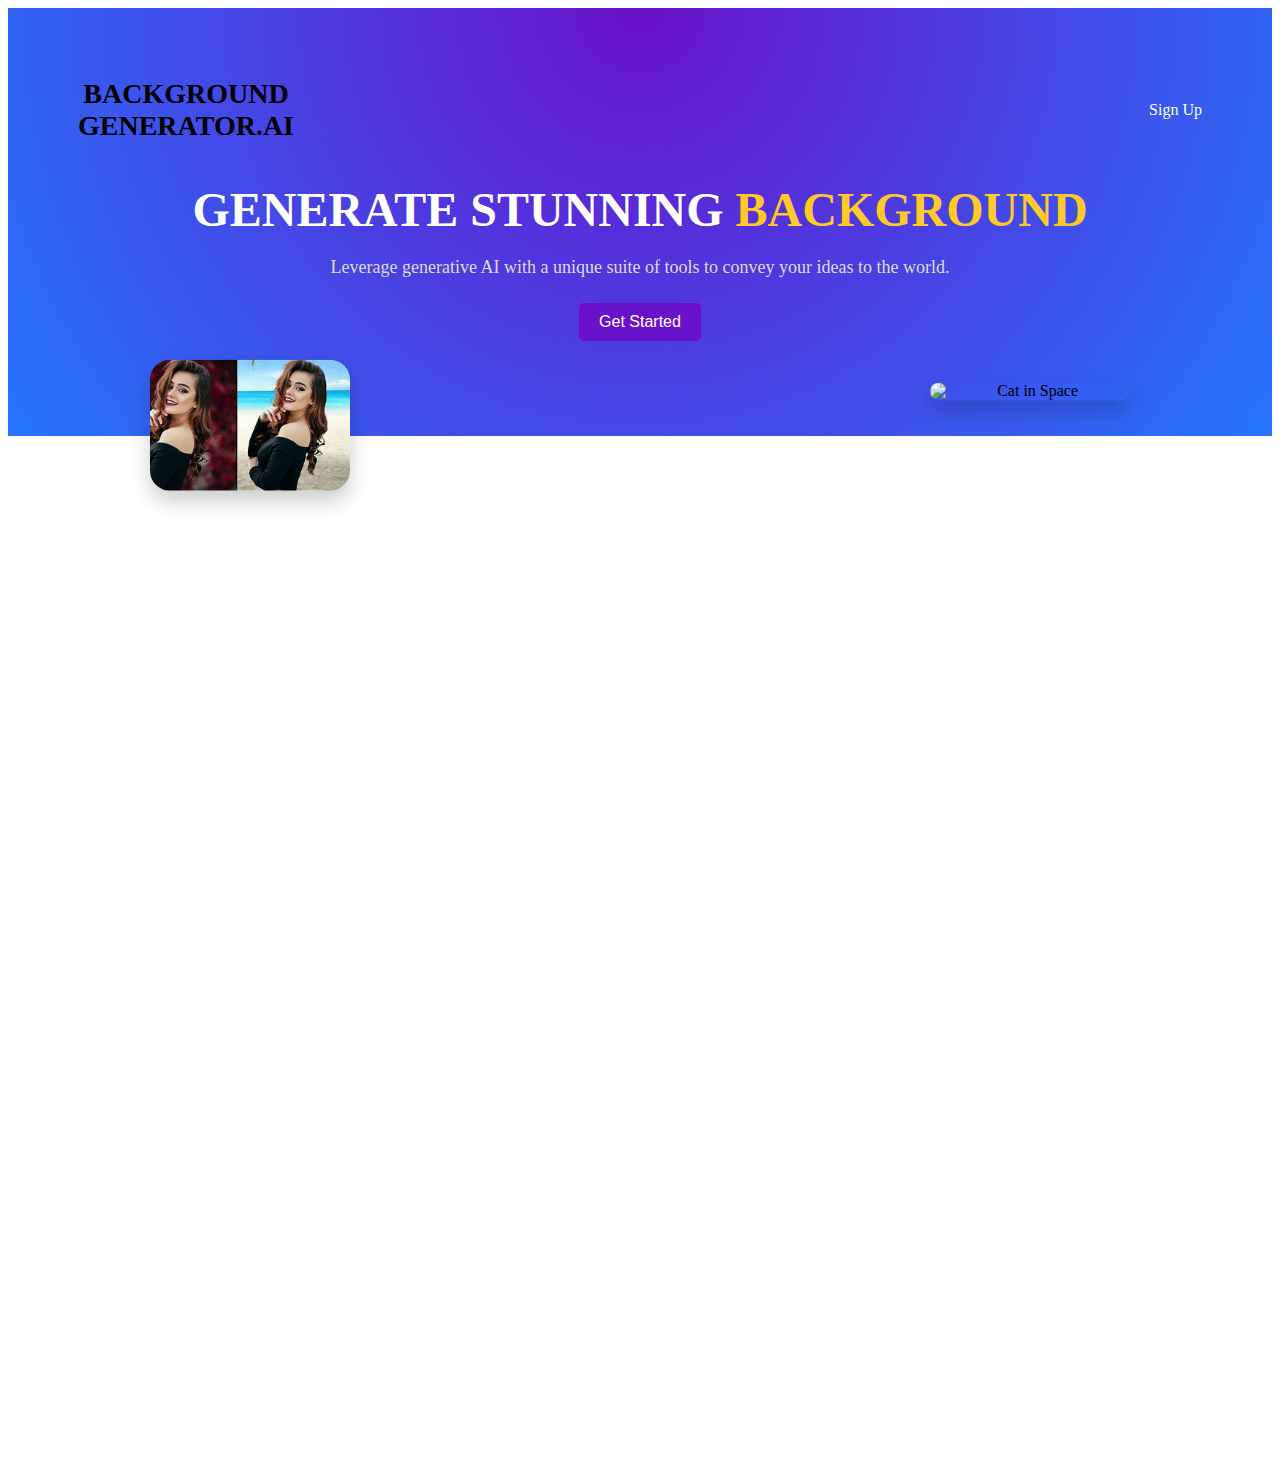
==== page2.html @ ef83f761 "A lot of fixes" ====
<!DOCTYPE html>
<html lang="en">
<head>
    <meta charset="UTF-8">
    <meta name="viewport" content="width=device-width, initial-scale=1.0">
    <title>AI BACKGROUND GENERATOR</title>
    <link rel="stylesheet" href="styles2.css">
</head>
<body>
    <header class="hero">
        <nav class="navbar">
            <div class="logo">BACKGROUND<br>GENERATOR.AI</div>
            <ul class="menu">
                <li><a href="#">Sign Up</a></li>
            </ul>
        </nav>
        <div class="hero-content">
          <h1>GENERATE STUNNING <span>BACKGROUND</span></h1>
            <p>Leverage generative AI with a unique suite of tools to convey your ideas to the world.</p>
            <div class="cta-buttons">
                <button class="cta-btn">Get Started</button>
            </div>
        </div>
        <div class="floating-images">
            <img src="[data-uri]" class="image-left" alt="Stylized Woman">
            <img src="https://th.bing.com/th/id/OIP.rs0nSTEoezFD1Lghu3aXpgAAAA?w=278&h=180&c=7&r=0&o=5&pid=1.7" class="image-right" alt="Cat in Space">
        </div>
    </header>
    <section class="features">
        <h2>Bring your ideas to life</h2>
        
    </section>
</body>
</html>
---- styles2.css ----
* styles.css */
body {
    margin: 0;
    font-family: Arial, sans-serif;
    background-color: #1a1a2e;
    color: #fff;
    overflow-x: hidden;
}

.hero {
    text-align: center;
    padding: 50px 20px;
    background: radial-gradient(circle at top, #6a11cb, #2575fc);
    position: relative;
}

.navbar {
    display: flex;
    justify-content: space-between;
    align-items: center;
    padding: 20px 50px;
}

.navbar .logo {
    font-size: 28px;
    font-weight: bold;
}

.navbar .menu {
    list-style: none;
    display: flex;
    gap: 20px;
}

.navbar .menu a {
    text-decoration: none;
    color: #fff;
    font-weight: 500;
}

.hero-content h1 {
    font-size: 48px;
    margin: 20px 0;
    color: #fff;
}
.hero-content span {
  color: #ffca28; /* Highlighted color for "BACKGROUND" */
}

.hero-content p {
    font-size: 18px;
    margin-bottom: 20px;
    color: #ddd;
}

.cta-buttons {
    margin-top: 20px;
}

.cta-btn {
    padding: 10px 20px;
    margin: 5px;
    font-size: 16px;
    color: #fff;
    border: none;
    border-radius: 5px;
    cursor: pointer;
    background: #6a11cb;
    transition: background 0.3s ease;
}

.cta-btn:hover {
    background: #2575fc;
}

.floating-images {
    position: relative;
    margin-top: 40px;
}

.image-left, .image-right {
    width: 200px;
    border-radius: 20px;
    box-shadow: 0px 10px 20px rgba(0, 0, 0, 0.2);
    position: absolute;
}

.image-left {
    left: 10%;
    transform: translateY(-20%);
}

.image-right {
    right: 10%;
    transform: translateY(-20%);
}

.features {
    padding: 60px 20px;
    text-align: center;
   background-image:
 url('https://preview.redd.it/tejvivlvssv81.jpg?auto=webp&s=5d1380ac1c3d628d7e958bbf2768fe0c37da349e');
    background-size: cover;
    background-position: center;
    background-repeat: no-repeat;
    height: 100vh;
    color: white;
}

.features h2 {
    font-size: 36px;
    margin-bottom: 30px;
}

.feature-list {
    display: flex;
    justify-content: center;
    gap: 30px;
    flex-wrap: wrap;
}
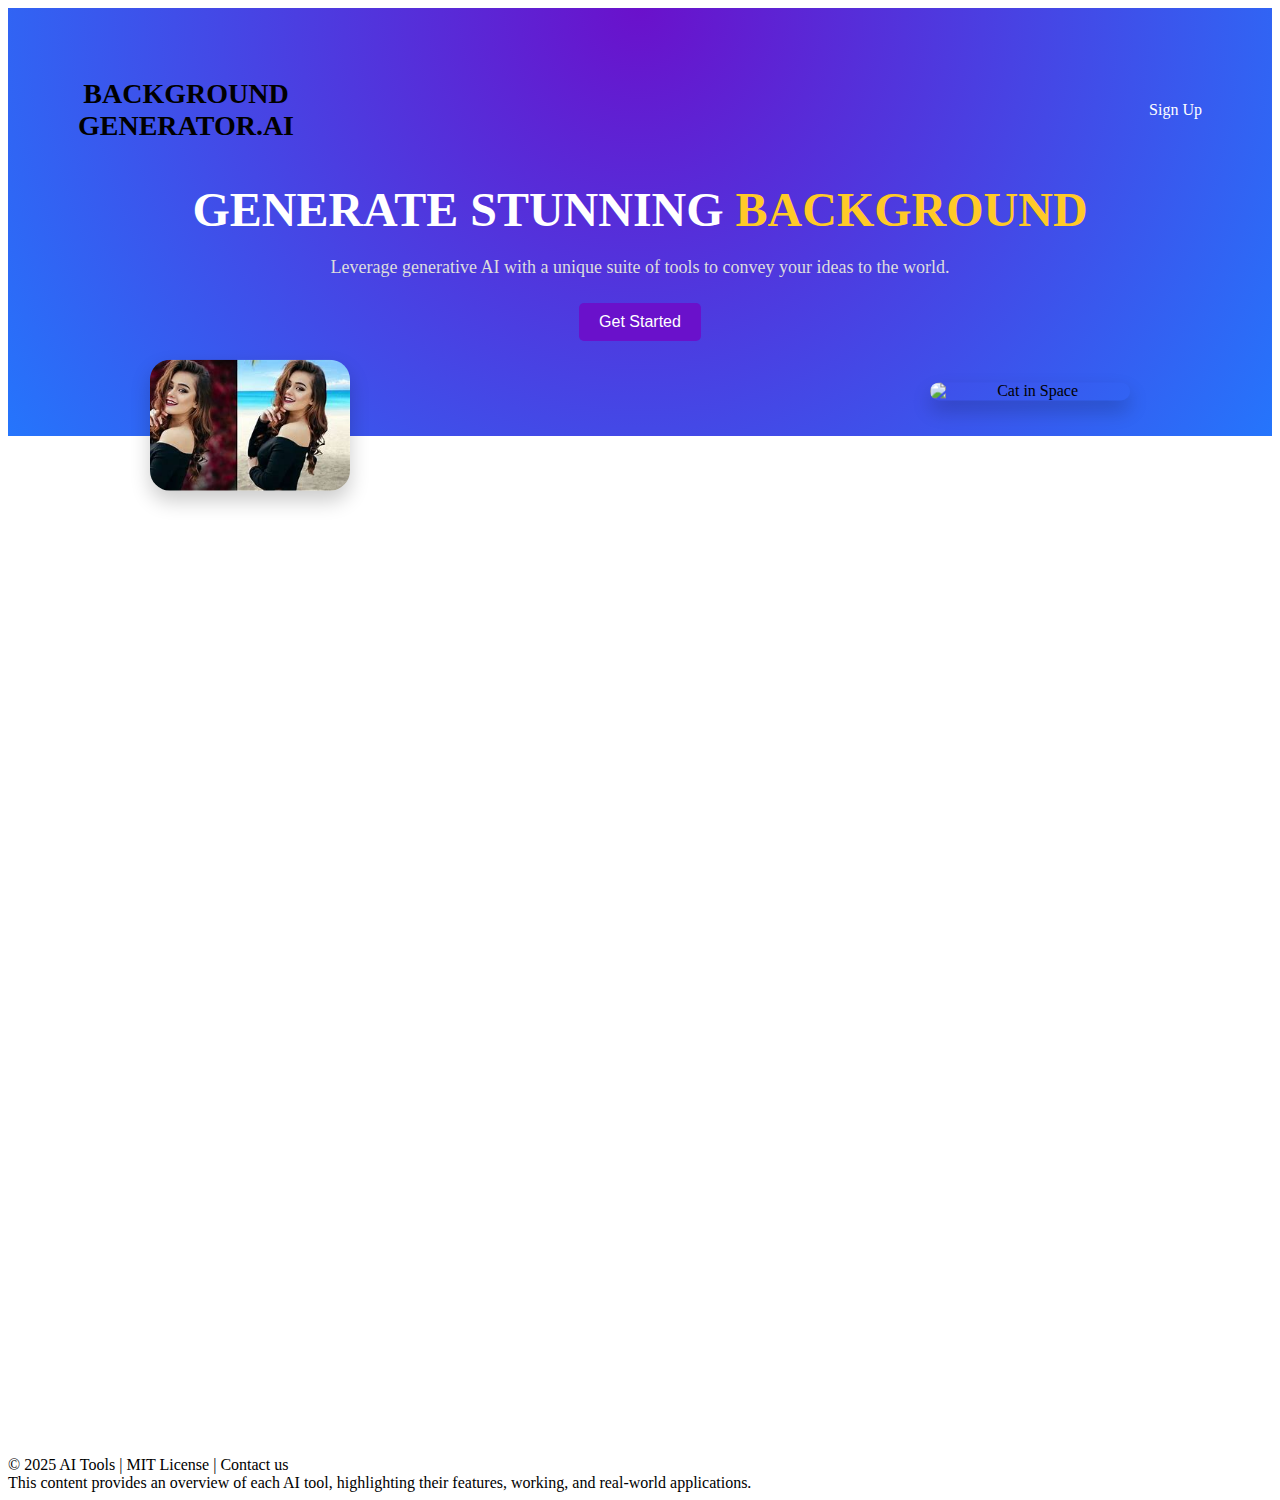
==== commit 139ee08f: "footers" ====
--- a/page2.html
+++ b/page2.html
@@ -30,5 +30,12 @@
         <h2>Bring your ideas to life</h2>
         
     </section>
+    <footer>
+        <div>
+          &copy; 2025 AI Tools | MIT License | Contact us<br>
+          This content provides an overview of each AI tool, highlighting their features,
+          working, and real-world applications.<br>
+        </div>
+    </footer>
 </body>
 </html>